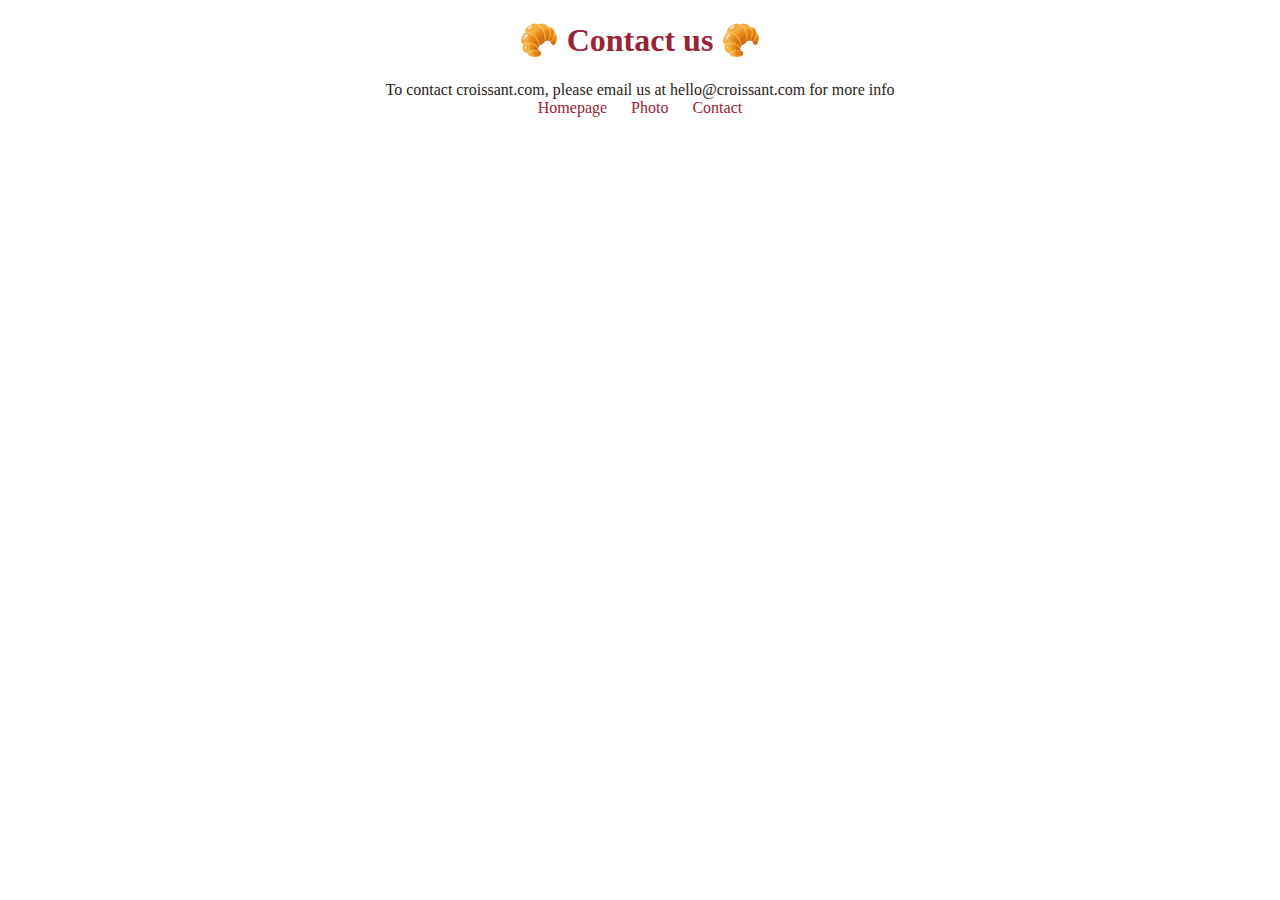
==== contact.html @ c467ca7d "Initial commit" ====
<!DOCTYPE html>
<html lang="en">
  <head>
    <meta charset="UTF-8" />
    <meta http-equiv="X-UA-Compatible" content="IE=edge" />
    <meta name="viewport" content="width=device-width, initial-scale=1.0" />
    <title>Contact</title>
    <link rel="stylesheet" href="src/style.css" />

    <link
      href="https://cdn.jsdelivr.net/npm/bootstrap@5.0.0-beta2/dist/css/bootstrap.min.css"
      rel="stylesheet"
      integrity="sha384-BmbxuPwQa2lc/FVzBcNJ7UAyJxM6wuqIj61tLrc4wSX0szH/Ev+nYRRuWlolflfl"
      crossorigin="anonymous"
    />
  </head>
  <body>
    <h1>🥐 Contact us 🥐</h1>
    <p>
      To contact croissant.com, please email us at hello@croissant.com for more
      info
    </p>
    <footer>
      <a href="/index.html">Homepage</a>
      <a href="/photo.html">Photo</a>
      <a href="/contact.html">Contact</a>
    </footer>
  </body>
</html>
---- src/style.css ----
:root {
  --accent-color: #9a2336;
  --text-color: #2d1b17;
}

body {
  margin: 10px;
}

h1 {
  text-align: center;
  color: var(--accent-color);
}

footer {
  text-align: center;
}

footer a {
  color: var(--accent-color);
  margin: 0 10px;
  text-decoration: none;
  font-weight: 500;
}

p {
  color: var(--text-color);
  text-align: center;
  margin: 0 20px;
}

.croissant-photo {
  max-width: 80%;
  border-radius: 10px;
  display: block;
  margin: 20px auto;
}
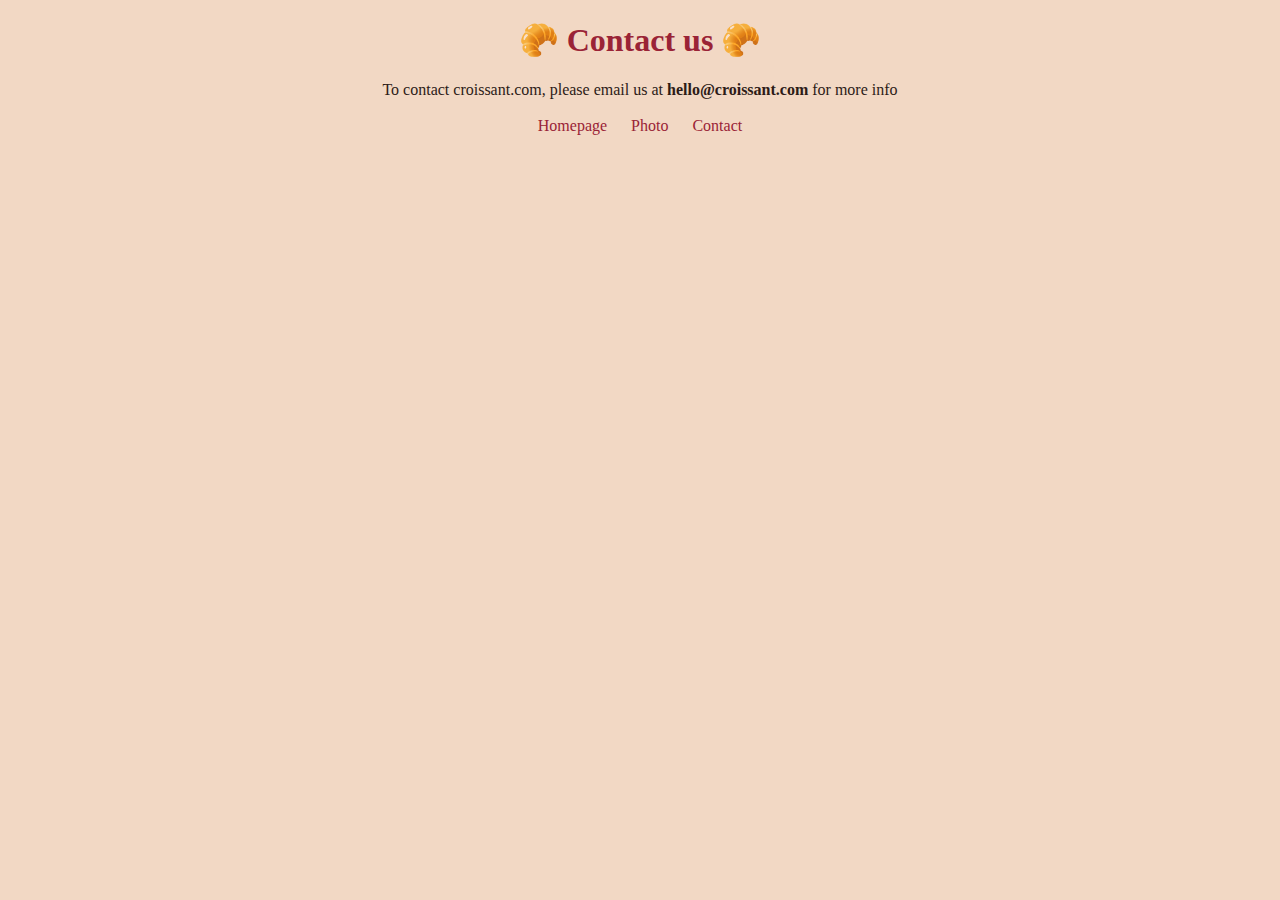
==== commit 2444df39: "bolded contact email" ====
--- a/contact.html
+++ b/contact.html
@@ -6,20 +6,14 @@
     <meta name="viewport" content="width=device-width, initial-scale=1.0" />
     <title>Contact</title>
     <link rel="stylesheet" href="src/style.css" />
-
-    <link
-      href="https://cdn.jsdelivr.net/npm/bootstrap@5.0.0-beta2/dist/css/bootstrap.min.css"
-      rel="stylesheet"
-      integrity="sha384-BmbxuPwQa2lc/FVzBcNJ7UAyJxM6wuqIj61tLrc4wSX0szH/Ev+nYRRuWlolflfl"
-      crossorigin="anonymous"
-    />
   </head>
   <body>
     <h1>🥐 Contact us 🥐</h1>
     <p>
-      To contact croissant.com, please email us at hello@croissant.com for more
+      To contact croissant.com, please email us at <strong>hello@croissant.com</strong> for more
       info
     </p>
+  </br>
     <footer>
       <a href="/index.html">Homepage</a>
       <a href="/photo.html">Photo</a>
--- a/src/style.css
+++ b/src/style.css
@@ -5,6 +5,7 @@
 
 body {
   margin: 10px;
+  background: #f2d8c4;
 }
 
 h1 {
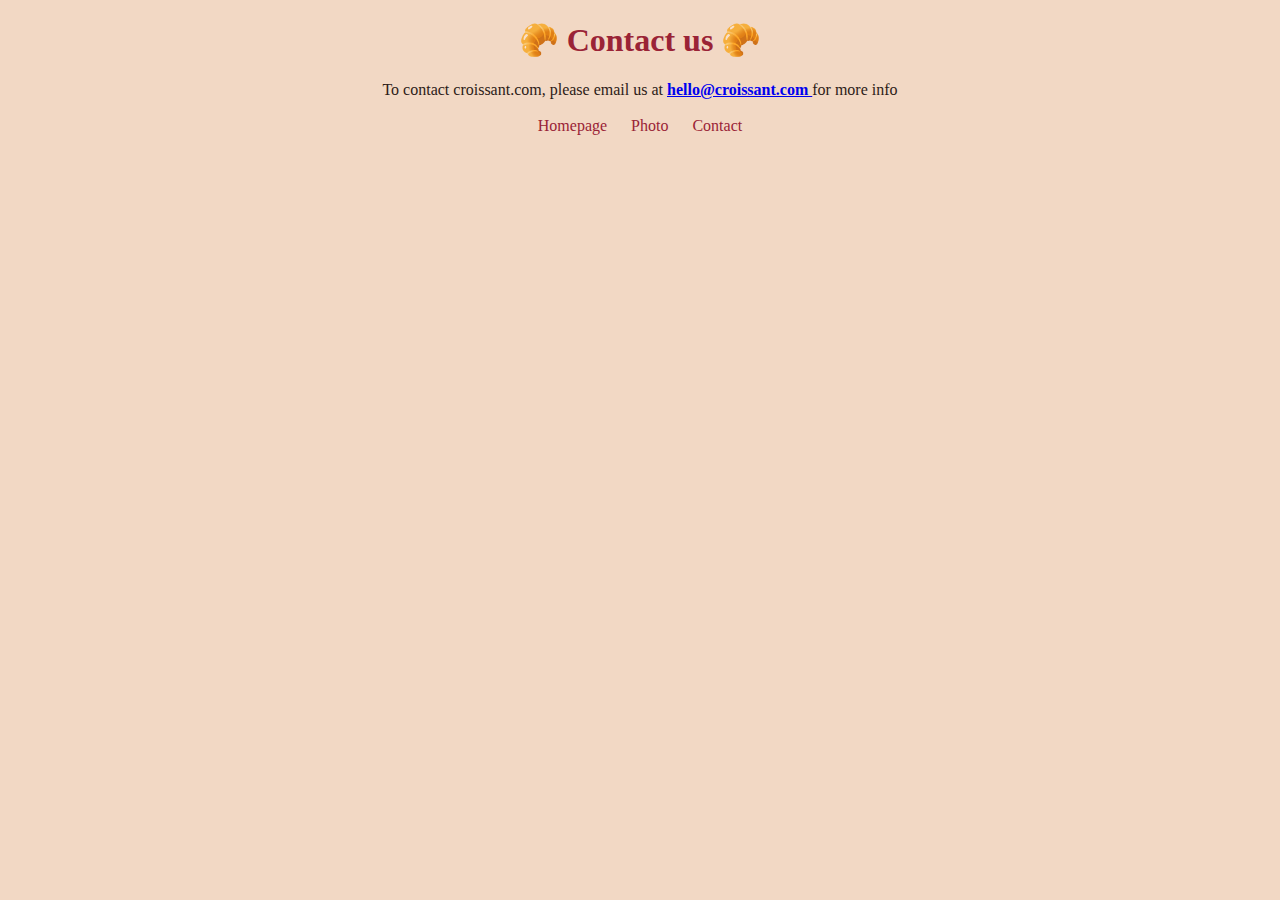
==== commit 760ce94d: "fixed SEO" ====
--- a/contact.html
+++ b/contact.html
@@ -3,21 +3,25 @@
   <head>
     <meta charset="UTF-8" />
     <meta http-equiv="X-UA-Compatible" content="IE=edge" />
-    <meta name="viewport" content="width=device-width, initial-scale=1.0" />
+   <meta name="viewport" content="width=device-width, initial-scale=1.0" />
     <title>Contact</title>
+        <meta name="description" content="to get in touch with croissant.com please email" />
+
     <link rel="stylesheet" href="src/style.css" />
   </head>
   <body>
     <h1>🥐 Contact us 🥐</h1>
     <p>
-      To contact croissant.com, please email us at <strong>hello@croissant.com</strong> for more
+      To contact croissant.com, please email us at <strong><a href="mailto:hello@croissant.com" title="contact us by email"
+        >hello@croissant.com </a></strong> for more
       info
     </p>
   </br>
-    <footer>
-      <a href="/index.html">Homepage</a>
-      <a href="/photo.html">Photo</a>
-      <a href="/contact.html">Contact</a>
+      <footer>
+      <a href="/" title="home">Homepage</a>
+      <a href="/photo.html" title="photo of croissant">Photo</a>
+      <a href="/contact.html" title="contact info">Contact</a>
     </footer>
+  
   </body>
 </html>
